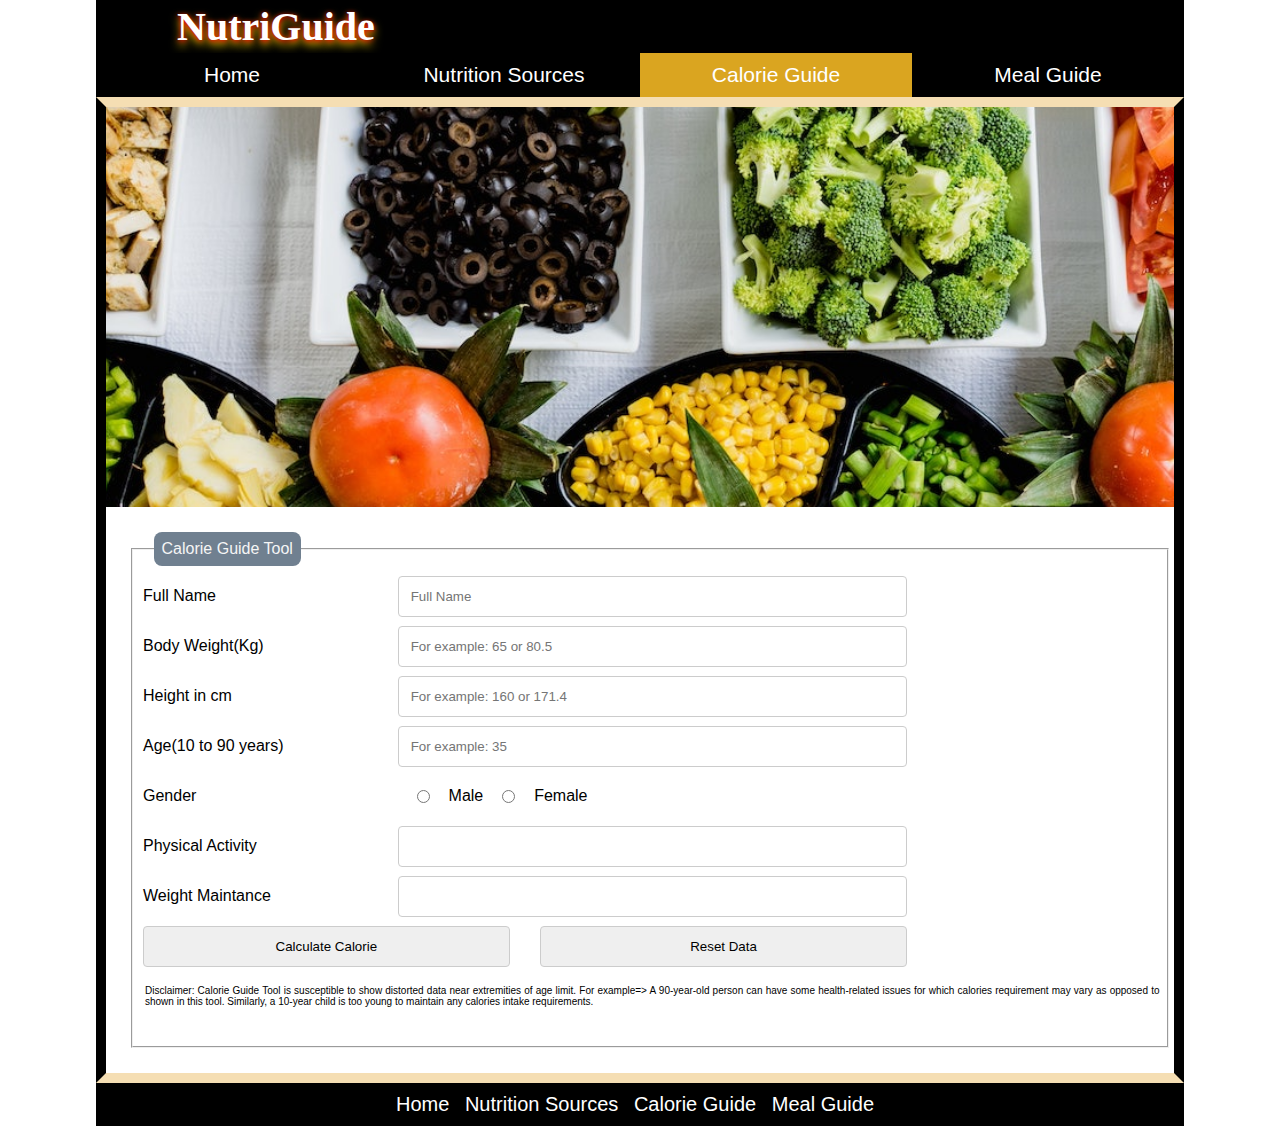
==== CalorieGuide_PSa23311.html @ f23a2348 "Recommiting the project on different repo" ====
<!doctype html>

<html lang ="en">
    
    <!--
		Student Name: Parteek Saini
		Student ID: 300323311
    -->

    <head>
        <title>NutriGuide</title>
        <meta charset="utf-8">
        <meta name="author" content="Parteek Saini">
        <link href="css/style_PSa23311.css" rel="stylesheet" />
    </head>

    <body onload="currentWidth()">

        <div id="wrapper">

            <header>
                <div id="head">
                    <div id="movingDiv"><h1 id="h1">NutriGuide</h1></div>
                </div>
                
                <nav>    
                    <a href="index_PSa23311.html">Home</a>
                    <a href="NutritionSources_PSa23311.html">Nutrition Sources</a>
                    <a class="active_nav" href="CalorieGuide_PSa23311.html">Calorie Guide</a>
                    <a href="MealGuide_PSa23311.html">Meal Guide</a>
                </nav>
            </header>
    
            <article>

                <div id="background_image"></div>

                <section>
                    <form action="" method="GET" enctype="application/x-www-form-urlencoded">
                        <fieldset>
                            <legend>Calorie Guide Tool</legend>
                            <div>
                                <label for="fullName">Full Name</label>
                                <input type="text" name="fullName" id="fullName" placeholder="Full Name" required>
                            </div>

                            <div>
                                <label for="bodyWeight">Body Weight(Kg)</label>
                                <input type="text" name="bodyWeight" id="bodyWeight" placeholder="For example: 65 or 80.5" required>
                            </div>

                            <div>
                                <label for="height">Height in cm</label>
                                <input type="text" name="height" id="height" placeholder="For example: 160 or 171.4" required>
                            </div>

                            <div>
                                <label for="age">Age(10 to 90 years)</label>
                                <input type="number" name="age" id="age" 
                            min="10" max="90" step="1" required placeholder="For example: 35">
                            </div>

                            <div>
                                <label for="gender">Gender</label>
                                <input type="radio" name="gender" id="gender" value="male" required>Male
                                <input type="radio" name="gender" id="gender" value="female">Female
                            </div>

                            <div>
                                <label for="physicalActivity">Physical Activity</label>
                                <input type="text" name="physicalActivity" id="physicalActivity" required list="physicalActivityList">
                                <datalist id="physicalActivityList">
                                    <option value="Low physical Activity">Spend most part of the day sitting</option>
                                    <option value="Average Physical Activity">Spend cosiderable
                                         amount of time of day on foot or walking</option>
                                    <option value="Heavy Physical Activity">Spend most part of day on
                                         foot or walking or doing heavy Physical Activity</option>
                                </datalist>
                            </div>

                            <div>
                                <label for="weightMaintance">Weight Maintance</label>
                                <input type="text" name="weightMaintance" id="weightMaintance" required list="weightMaintanceList" required>
                                <datalist id="weightMaintanceList">
                                    <option value="Rapid Weight Loose">Want to lose 0.5kg weight per week</option>
                                    <option value="Slow Weight Loose">Want to lose 0.2Kg weight per week</option>
                                    <option value="Maintain Weight">Want to Maintain Existing Weight</option>
                                    <option value="Slow Weight Gain">Want to gain 0.2Kg weight per week</option>
                                    <option value="Rapid Weight Gain">Want to gain 0.5Kg weight per week</option>
                                </datalist>
                            </div>

                            <div>
                                <input type="submit" value="Calculate Calorie" id="submit"
                                onclick="return calculateCalorie(this.form)">

                                <input type="reset" value="Reset Data" id="reset" onclick="return resetData(this.form);">
                            </div>
                            <div>
                                <small id="disclaimer">
                                    Disclaimer: Calorie Guide Tool is susceptible to show distorted data near extremities of age limit. 
                                    For example=> A 90-year-old person can have some health-related issues for which calories requirement
                                     may vary as opposed to shown in this tool. Similarly, a 10-year child is too young to maintain any 
                                     calories intake requirements.
                                </small>
                            </div>
                            <div id="out">
                                <output id="output"></output>
                            </div>
                        </fieldset>

                    </form>
                </section>
            </article>
    
            <footer>
                <nav>
                    <a href="index_PSa23311.html">Home</a>
                    <a href="NutritionSources_PSa23311.html">Nutrition Sources</a>
                    <a href="CalorieGuide_PSa23311.html">Calorie Guide</a>
                    <a href="MealGuide_PSa23311.html">Meal Guide</a>
                </nav>
            </footer>

        </div>
        <script src="js/script_PSa23311.js"></script>
    </body>
</html>
---- css/style_PSa23311.css ----
/**************** Student Name: Parteek Saini ****************/
/**************** Student ID: 300323311 ****************/


/**************** html selectros ****************/

*{
    box-sizing: border-box;
    padding: 0;
    margin: 0;
}

html {
    font-family: sans-serif, Arial, Helvetica;
    text-align: justify;
}

body{
    margin: auto;
    width: 85%;
}

header{
    display: flex;
    flex-direction: column;
}

p{
    font-size: 19px;
    line-height: 30px;
}

header nav{
    flex: 1;
    font-size: 24px;
    background-color: black;
    width: 100%;
    overflow: auto;
}

header h1{
    width: 250px;
    color: white;
    font-family: Georgia;
    font-size: 40px;
    background-color: black;
    padding: 3px 10px;
    text-shadow: 0 1px 5px #FF0000, 0 5px 10px gold;
}

header nav a{
    text-decoration: none;
    background-color: black;
    color: white;
    padding: 12px;
    float: left;
    width: 25%;
    text-align: center;
}

header nav a:hover{
    color: goldenrod;
}

header nav a:active{
    color: rgb(122, 93, 17);
}

article{
    flex:1;
    border-left: black 10px solid;
    border-right: black 10px solid;
    border-top: wheat 10px solid;
    border-bottom: wheat 10px solid;
}

section{
    padding: 10px;
}

section h2{
    font-size: 25px;
    line-height: 40px;
}

section li{
    font-size: 17px;
    line-height: 30px;
    margin-bottom: 0;
    padding-bottom: 0;
}

ul, ol{
    margin-left: 25px;
    margin-top: 10px;
    margin-bottom: 10px;
    padding: 0;
}

legend{
    background-color: slategray;
    padding: 8px;
    border-radius: 0.5em;
    color:whitesmoke;
    margin-left: 2%;
}

fieldset{
    width: 99%;
    margin: 15px;
    padding-right: 5px;
}


form div{
    height: 50px;
    padding-top: 10px;
    padding-left: 10px;
    display: flex;
    align-items: center;
    
}

form div label{
    float: left;
    width: 25%;
    
}

input{
    width: 50%;
    padding: 12px;
    border: 1px solid #ccc;
    border-radius: 4px;
    resize: vertical;
}

input[type=radio]{
    width: 5%;
    padding: 12px;
    border: 1px solid #ccc;
    border-radius: 4px;
    resize: vertical;
}

input[type=submit]{
    width: 36%;
    margin-right: 3%;
}

input[type=reset]{
    width: 36%;
}

table{
    border-collapse: collapse;
    margin: 5px;
    margin-bottom: 20px;
    width: 99%;
    text-align: left;
}

table caption{
    font-size: 23px;
    line-height: 35px;
    background-color: goldenrod;
    padding-top: 3px;
    border: solid black 1px;
}

table thead{
    background-color: wheat;
}

th, td{
    margin: 5px;
    padding: 8px;
    border: solid black 1px;
}

tfoot{
    font-size: 12px;
    line-height: 16px;
    /* margin: 2px; */
    background-color: wheat;
}

tfoot tr td{
    margin: 1px;
    padding: 2px;
}

img{
    margin: auto;
    width: 100%;
}

footer{
    text-align: center;
}

footer nav{
    font-size: 20px;
    background-color: black;
    padding: 10px;
}

footer nav a{
    text-decoration: none;
    background-color: black;
    color: white;
    padding-right: 10px;
}

footer nav a:hover{
    color: goldenrod;
}

footer nav a:active{
    color: rgb(122, 93, 17);
}


/**************** class selectors ****************/

.active_nav{
    background-color: goldenrod;
}

.active_nav:hover{
    color: black;
}

.active_nav:active{
    color: rgb(122, 93, 17);
}

.text_color{
    text-shadow: 0 0 2px #FF0000;
}

.text_color_line{
    text-shadow: 0 0 3px #FF0000;
    text-decoration: underline;
}

.setWidth{
    width: 46%;
}
#video{
    text-align: center;
    overflow: auto;
}


/**************** id selectors ****************/

#head{
    background-color: black;
}

#wrapper{
    display: flex;
    flex-direction: column;
    min-height:100vh;
}

#output{
    margin: 5px;
    padding: 5px;
    line-height: 25px;
}

#out{
    height: auto;
}

#weightLoss{
    display: none;
    flex-wrap: wrap;  
}

#maintainWeight{
    display: none;
    flex-wrap: wrap;  
}

#gainWeight{
    display: none;
    flex-wrap: wrap;  
}

#background_image{
    /* border: black 2px solid; */
    background-image: url(../images/nutrition2.jpg);
    min-width: 100%;
    min-height: 400px;
    background-size: cover;
    background-repeat: no-repeat;
    background-attachment:fixed;
}

#disclaimer{
    font-size: x-small;
    margin: 2px;
}

#page_4_disc{
    margin-top: 2px;
}



/**************** media queries ****************/

@media screen and (min-width:1025px) and (max-width:1300px){
    header nav{
        font-size: 21px;
        background-color: black;
    }
    header nav a{
        padding: 10px 0px;
        width: 25%;
    }
    #page_4_disc{
        margin-top: 10px;
    }
}

@media screen and (min-width:801px) and (max-width:1024px){
    header nav{
        font-size: 18px;
        background-color: black;
    }
    header nav a{
        padding: 10px 0px;
        width: 50%;
    }
    #page_4_disc{
        padding-top: 40px;
    }
    .setWidth{
        width: 100%;
    }
}

@media screen and (max-width:800px){
    body{
        margin: auto;
        width: 95%;
    }
    header{
        display: flex;
        flex-direction: column;
    }
    header nav{
        display: flex;
        flex-direction: column;
        font-size: 18px;
    }
    header nav a{
        padding: 10px 0px;
        width: 100%;
    }
    #page_4_disc{
        padding-top: 65px;
        padding-bottom: 25px;
    }
    .setWidth{
        width: 100%;
    }
    #NutritionSources table caption{
        font-size: 13px;
    }
    #NutritionSources table tr, #NutritionSources table th, #NutritionSources table td{
        font-size: 13px;
        overflow: auto;
    }
    #NutritionSources table tfoot td{
        font-size: 12px;
    }
    iframe{
        width: auto;
        height: auto;
    }
}
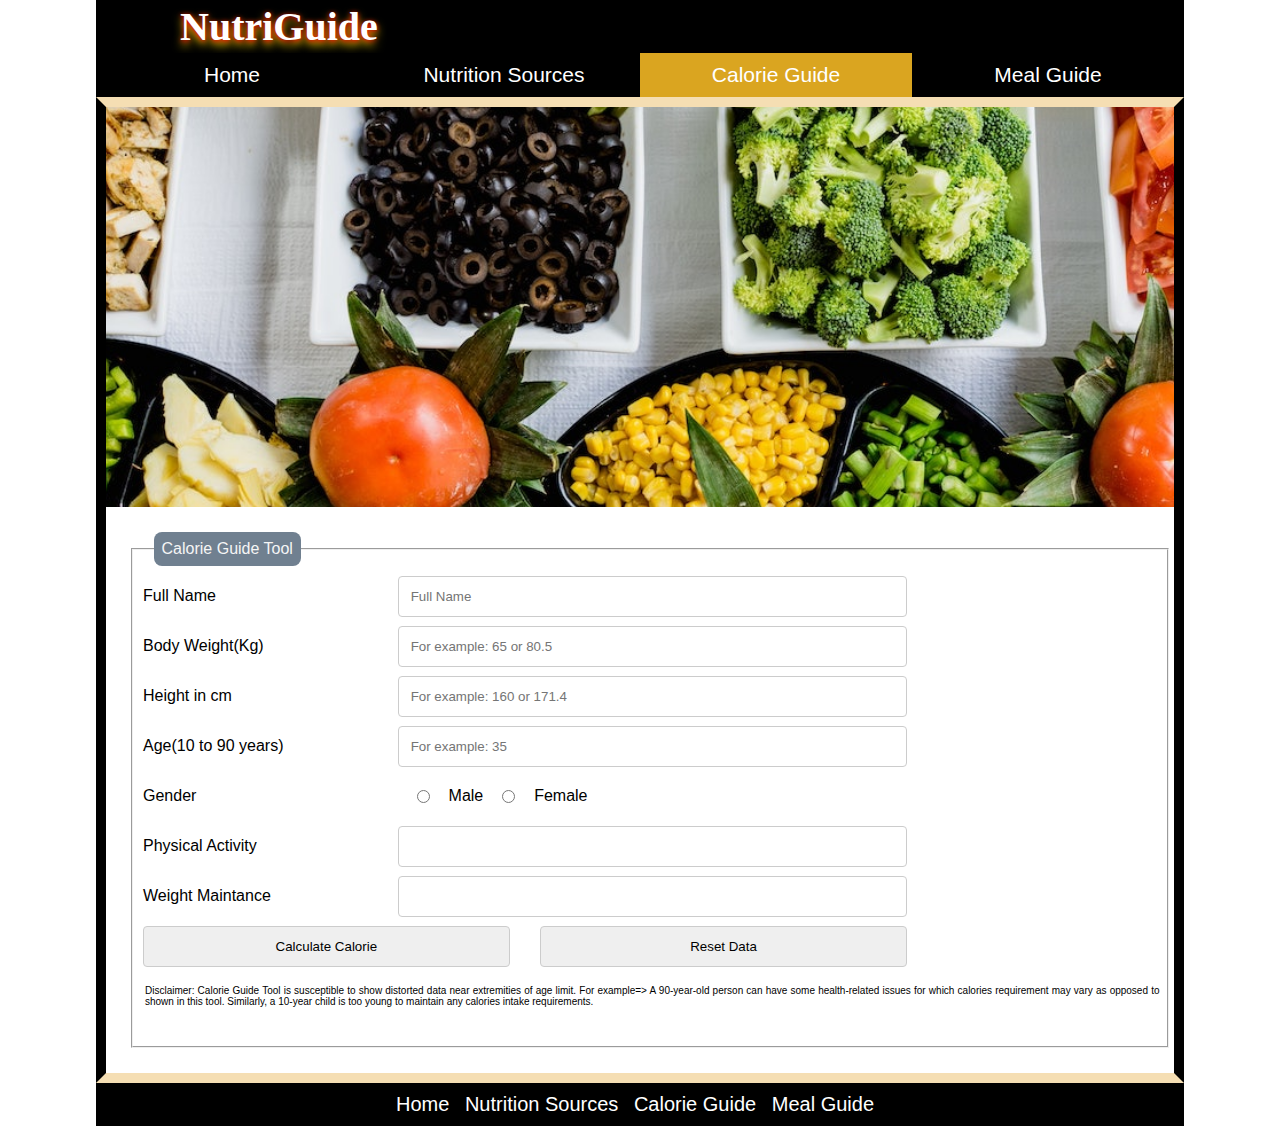
==== commit e923d067: "Update CalorieGuide_PSa23311.html" ====
--- a/CalorieGuide_PSa23311.html
+++ b/CalorieGuide_PSa23311.html
@@ -24,7 +24,7 @@
                 </div>
                 
                 <nav>    
-                    <a href="index_PSa23311.html">Home</a>
+                    <a href="index.html">Home</a>
                     <a href="NutritionSources_PSa23311.html">Nutrition Sources</a>
                     <a class="active_nav" href="CalorieGuide_PSa23311.html">Calorie Guide</a>
                     <a href="MealGuide_PSa23311.html">Meal Guide</a>
@@ -115,7 +115,7 @@
     
             <footer>
                 <nav>
-                    <a href="index_PSa23311.html">Home</a>
+                    <a href="index.html">Home</a>
                     <a href="NutritionSources_PSa23311.html">Nutrition Sources</a>
                     <a href="CalorieGuide_PSa23311.html">Calorie Guide</a>
                     <a href="MealGuide_PSa23311.html">Meal Guide</a>
@@ -125,4 +125,4 @@
         </div>
         <script src="js/script_PSa23311.js"></script>
     </body>
-</html>+</html>
